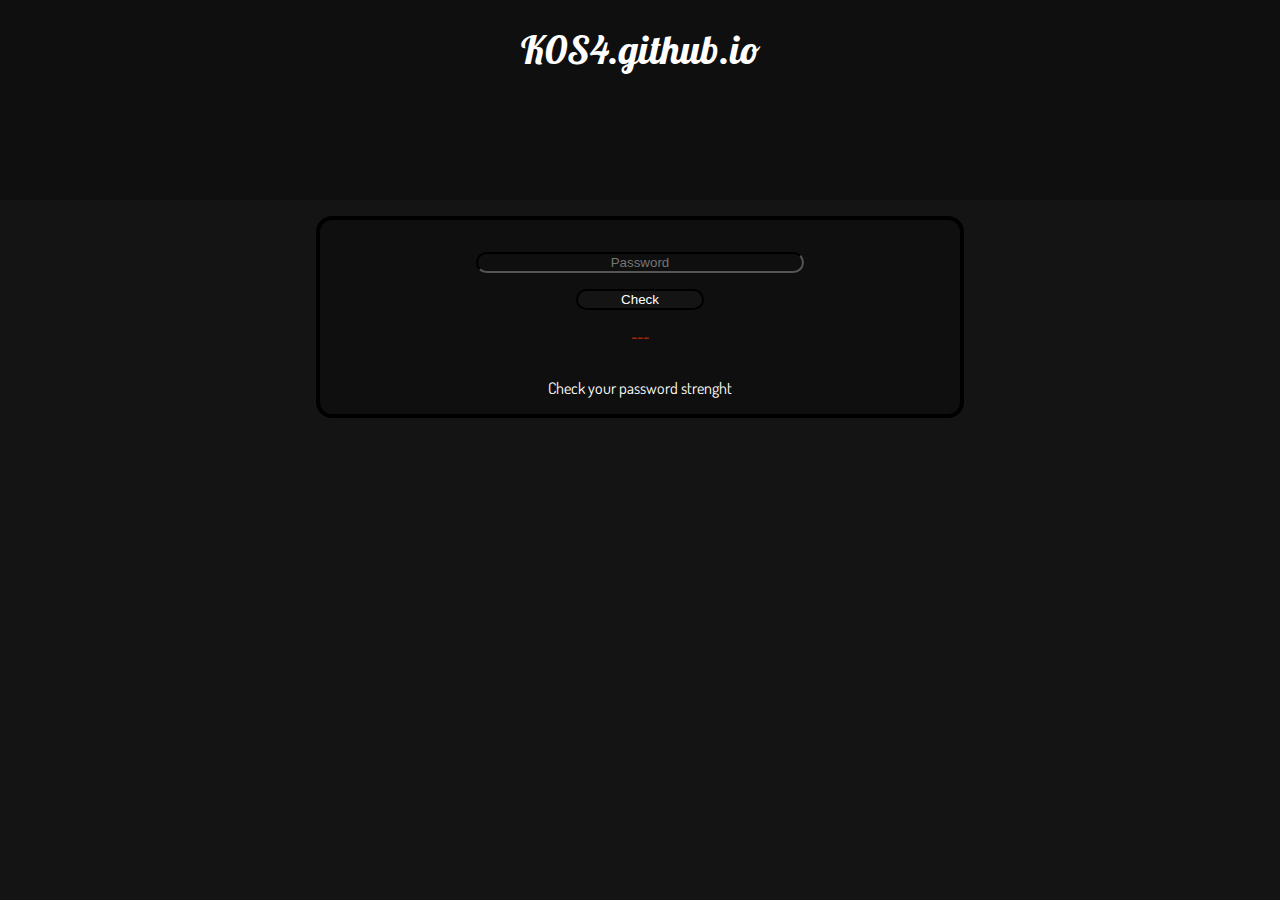
==== passwordChecker.html @ 3e7d5bfd "Add files via upload" ====
<!DOCTYPE html>
<html>
  <head>
    <meta charset="UTF-8" />
    <link rel="stylesheet" type="text/css" href="style.css" />
    <link rel="icon" href="logo.png" type="image/png" sizes="16x16" />
  </head>
  <body>
    <header class="header">
      <a class="title" href="https://k0s4.github.io">K0S4.github.io</a>
    </header>
    <main>
      <div class="container">
        <input
          type="password"
          placeholder="Password"
          class="input"
          id="password"
        />
        <button type="button" onclick="passwordCheck()" class="button">
          Check
        </button>
        <p id="result" class="text">---</p>
        <p class="text">Check your password strenght</p>
      </div>
    </main>
    <script>
      function passwordCheck() {
        var cum = document.getElementById("password").value;
        var score = 0;
        var ReExLetter = RegExp("[a-z]");
        var ReExCapitalLetter = RegExp("[A-Z]");
        var ReExNumber = RegExp("[0-9]");
        var cumLenght = cum.length;

        if (cumLenght < 8) {
        } else if (cumLenght > 20) {
          score = 3;
        } else {
          if (ReExLetter.test(cum)) {
            score++;
          }
          if (ReExCapitalLetter.test(cum)) {
            score++;
          }
          if (ReExNumber.test(cum)) {
            score++;
          }
        }
        console.log(score);
        if (score == 0) {
          document.getElementById("result").innerHTML = "WEAK";
        } else if (score == 1) {
          document.getElementById("result").innerHTML = "OK";
        } else if (score == 2) {
          document.getElementById("result").innerHTML = "GOOD";
        } else {
          document.getElementById("result").innerHTML = "STRONG";
        }
      }
    </script>
  </body>
</html>
---- style.css ----
@import url('https://fonts.googleapis.com/css2?family=Dosis:wght@300&family=Lobster&display=swap');

:root{
    --bg-primary: #0f0f0f;
    --bg-secondary: #141414;
    --main-color: #f84113;
}

body{
    padding: 0;
    margin: 0;
    color: #ffffff;
    background-color: var(--bg-secondary);
    font-family: 'Dosis', sans-serif;
    min-height: 100vh;
}

.header{
    display: flex;
    justify-content: center;
    font-family: 'Lobster', cursive;
    background-color: var(--bg-primary);
    margin-bottom: 1rem;
    height: 200px;
}

.title{
    font-size: 2.5rem;
    font-family: 'Lobster', cursive;
    margin: 1.5rem;
    text-decoration: none;
    color: #ffffff;
}

.title:hover{
    color: var(--main-color);
}

.container{
    display: flex;
    align-items: center;
    flex-direction: column;
    width: 50%;
    background-color: var(--bg-primary);
    padding-top: 1rem;
    border-color: black;
    border-radius: 1rem;
    border-width: 0.25rem;
    border-style: solid;
}

.input{
    background-color: var(--bg-primary);
    color: var(--main-color);
    border-color: black;
    border-radius: 1rem;
    text-align: center;
    margin: 1rem;
    width: 50%;
}

.input:hover{
    background-color: var(--bg-secondary);
    border-color: var(--main-color);
}

.text{
    width: 100%;
    text-align: center;
}

#result{
    color: var(--main-color);
}

.button{
    width: 20%;
    background-color: var(--bg-secondary);
    color: #ffffff;
    border-color: black;
    border-radius: 1rem;
    border-style: solid;
}

.button:hover{
    color:var(--main-color);
}

main{
    display: flex;
    align-items: center;
    flex-direction: column;
}

@media only screen and (max-width: 600px) {
    .container{
        width: 100%;
    }
}
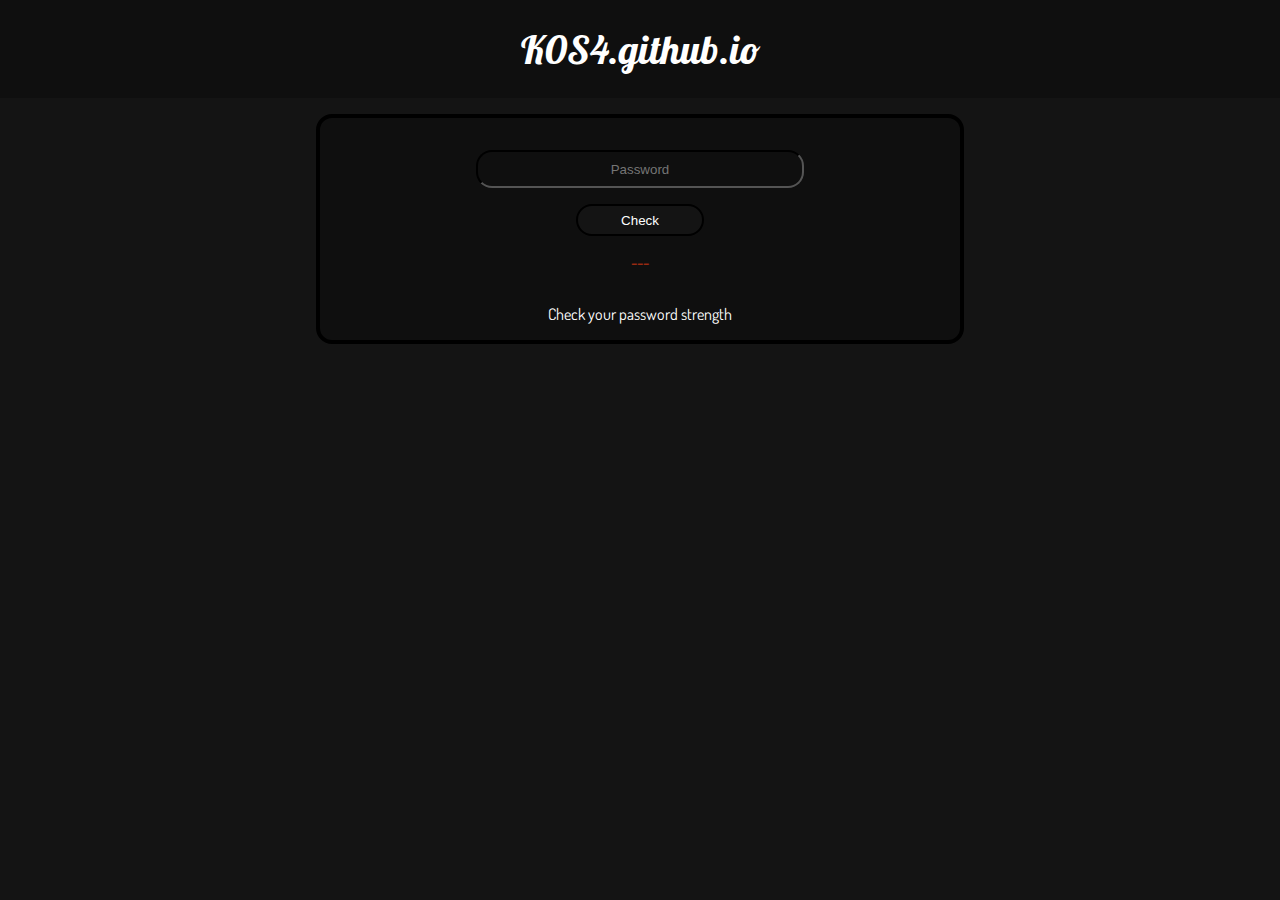
==== commit 6bd24c09: "made page responsive" ====
--- a/passwordChecker.html
+++ b/passwordChecker.html
@@ -4,6 +4,8 @@
     <meta charset="UTF-8" />
     <link rel="stylesheet" type="text/css" href="style.css" />
     <link rel="icon" href="logo.png" type="image/png" sizes="16x16" />
+    <meta name="viewport" content="width=device-width, initial-scale=1">
+
   </head>
   <body>
     <header class="header">
@@ -21,29 +23,29 @@
           Check
         </button>
         <p id="result" class="text">---</p>
-        <p class="text">Check your password strenght</p>
+        <p class="text">Check your password strength</p>
       </div>
     </main>
     <script>
       function passwordCheck() {
-        var cum = document.getElementById("password").value;
+        var password = document.getElementById("password").value;
         var score = 0;
         var ReExLetter = RegExp("[a-z]");
         var ReExCapitalLetter = RegExp("[A-Z]");
         var ReExNumber = RegExp("[0-9]");
-        var cumLenght = cum.length;
+        var passLenght = password.length;
 
-        if (cumLenght < 8) {
-        } else if (cumLenght > 20) {
+        if (passLenght < 8) {
+        } else if (passLenght > 20) {
           score = 3;
         } else {
-          if (ReExLetter.test(cum)) {
+          if (ReExLetter.test(password)) {
             score++;
           }
-          if (ReExCapitalLetter.test(cum)) {
+          if (ReExCapitalLetter.test(password)) {
             score++;
           }
-          if (ReExNumber.test(cum)) {
+          if (ReExNumber.test(password)) {
             score++;
           }
         }
--- a/style.css
+++ b/style.css
@@ -1,99 +1,125 @@
-@import url('https://fonts.googleapis.com/css2?family=Dosis:wght@300&family=Lobster&display=swap');
+@import url("https://fonts.googleapis.com/css2?family=Dosis:wght@300&family=Lobster&display=swap");
 
-:root{
-    --bg-primary: #0f0f0f;
-    --bg-secondary: #141414;
-    --main-color: #f84113;
+:root {
+  --bg-primary: #0f0f0f;
+  --bg-secondary: #141414;
+  --main-color: #f84113;
 }
 
-body{
-    padding: 0;
-    margin: 0;
-    color: #ffffff;
-    background-color: var(--bg-secondary);
-    font-family: 'Dosis', sans-serif;
-    min-height: 100vh;
+body {
+  padding: 0;
+  margin: 0;
+  color: #ffffff;
+  background-color: var(--bg-secondary);
+  font-family: "Dosis", sans-serif;
+  min-height: 100vh;
 }
 
-.header{
-    display: flex;
-    justify-content: center;
-    font-family: 'Lobster', cursive;
-    background-color: var(--bg-primary);
-    margin-bottom: 1rem;
-    height: 200px;
+.header {
+  display: flex;
+  justify-content: center;
+  font-family: "Lobster", cursive;
+  background-color: var(--bg-primary);
+  margin-bottom: 1rem;
 }
 
-.title{
-    font-size: 2.5rem;
-    font-family: 'Lobster', cursive;
-    margin: 1.5rem;
-    text-decoration: none;
-    color: #ffffff;
+.title {
+  font-size: 2.5rem;
+  font-family: "Lobster", cursive;
+  margin: 1.5rem;
+  text-decoration: none;
+  color: #ffffff;
 }
 
-.title:hover{
-    color: var(--main-color);
+.title:hover {
+  color: var(--main-color);
 }
 
-.container{
-    display: flex;
-    align-items: center;
-    flex-direction: column;
-    width: 50%;
-    background-color: var(--bg-primary);
-    padding-top: 1rem;
-    border-color: black;
-    border-radius: 1rem;
-    border-width: 0.25rem;
-    border-style: solid;
+.container {
+  display: flex;
+  align-items: center;
+  flex-direction: column;
+  width: 50%;
+  background-color: var(--bg-primary);
+  padding-top: 1rem;
+  border-color: black;
+  border-radius: 1rem;
+  border-width: 0.25rem;
+  border-style: solid;
+  min-width: 600px;
 }
 
-.input{
-    background-color: var(--bg-primary);
-    color: var(--main-color);
-    border-color: black;
-    border-radius: 1rem;
-    text-align: center;
-    margin: 1rem;
-    width: 50%;
+.input {
+  background-color: var(--bg-primary);
+  color: var(--main-color);
+  border-color: black;
+  border-radius: 1rem;
+  text-align: center;
+  margin: 1rem;
+  width: 50%;
+  height: 2rem;
+  transition: 0.2s;
 }
 
-.input:hover{
-    background-color: var(--bg-secondary);
-    border-color: var(--main-color);
+.input:hover {
+  background-color: var(--bg-secondary);
+  border-color: var(--main-color);
 }
 
-.text{
-    width: 100%;
-    text-align: center;
+.text {
+  width: 100%;
+  text-align: center;
 }
 
-#result{
-    color: var(--main-color);
+#result {
+  color: var(--main-color);
 }
 
-.button{
-    width: 20%;
-    background-color: var(--bg-secondary);
-    color: #ffffff;
-    border-color: black;
-    border-radius: 1rem;
-    border-style: solid;
+.button {
+  width: 20%;
+  background-color: var(--bg-secondary);
+  color: #ffffff;
+  border-color: black;
+  border-radius: 1rem;
+  border-style: solid;
+  height: 2rem;
+  transition: 0.2s;
 }
 
-.button:hover{
-    color:var(--main-color);
+.button:hover {
+  color: var(--main-color);
 }
 
-main{
-    display: flex;
-    align-items: center;
-    flex-direction: column;
+main {
+  display: flex;
+  align-items: center;
+  flex-direction: column;
 }
 
 @media only screen and (max-width: 600px) {
-    .container{
-        width: 100%;
-    }
-}+  .container {
+    min-width: 100px;
+    width: 90%;
+  }
+  .input{
+    width: 60%;
+    transition: 0.2s;
+}
+.button{
+    width: 60%;
+    transition: 0.2s;
+}
+
+}
+
+@media only screen and (max-width: 300px) {
+  .title {
+    font-size: 1rem;
+  }
+  .input{
+      width: 80%;
+  }
+  .button{
+      width: 80%;
+  }
+}
